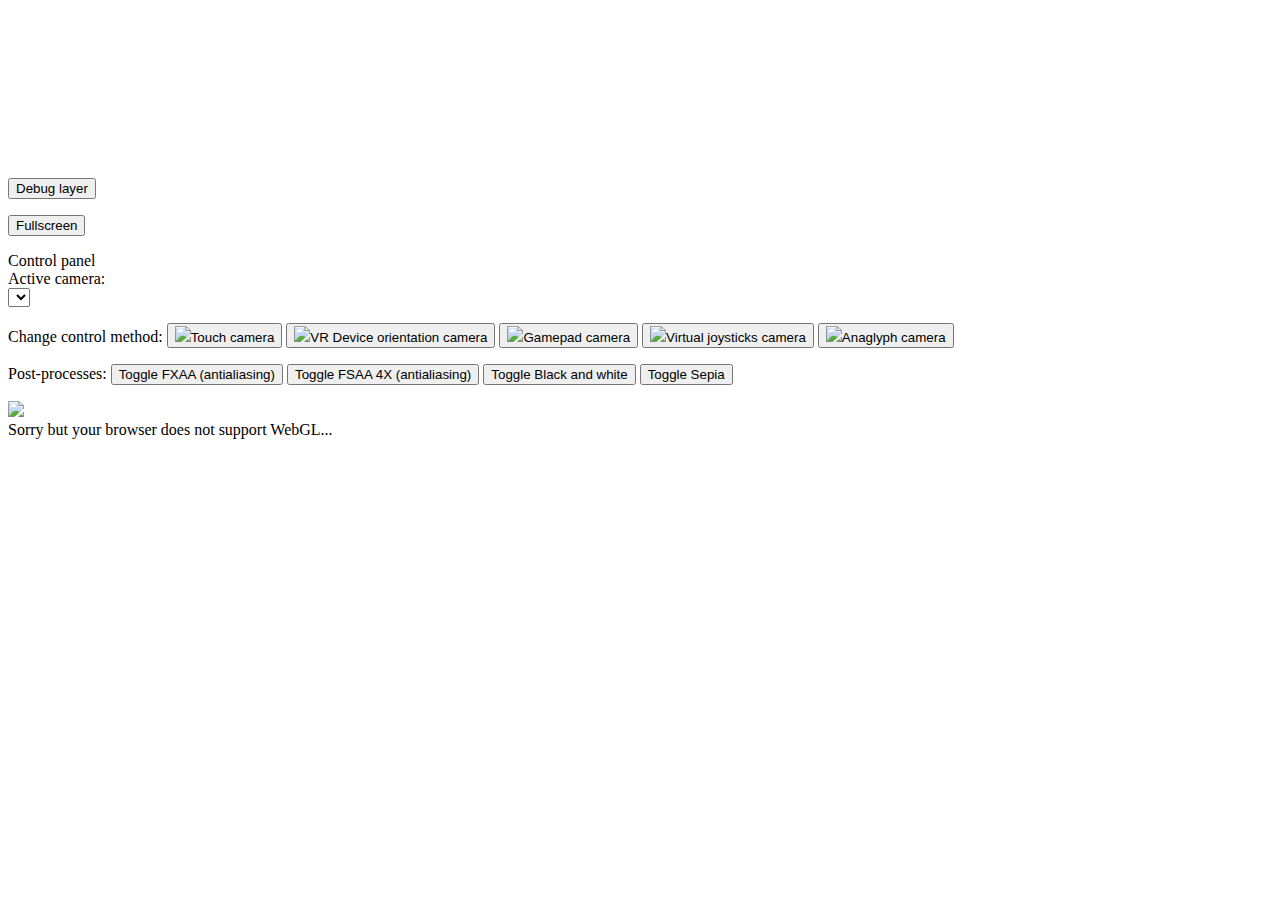
==== hillvalley-official.html @ 6b538622 "Create hillvalley-official.html" ====
<!DOCTYPE html>
<html>

<head>
    <meta name="viewport" content="width=device-width">
    <title>Babylon.js - Hill Valley demo</title>
    <script src="//cdn.webglstats.com/stat.js" defer="defer" async="async"></script>
    <script>
        (function (i, s, o, g, r, a, m) {
            i['GoogleAnalyticsObject'] = r; i[r] = i[r] || function () {
                (i[r].q = i[r].q || []).push(arguments)
            }, i[r].l = 1 * new Date(); a = s.createElement(o),
                m = s.getElementsByTagName(o)[0]; a.async = 1; a.src = g; m.parentNode.insertBefore(a, m)
        })(window, document, 'script', '//www.google-analytics.com/analytics.js', 'ga');

        ga('create', 'UA-41767310-1', 'babylonjs.com');
        ga('send', 'pageview');

    </script>
    <link href="../../css/index.css" rel="stylesheet" />
    <script src="https://code.jquery.com/pep/0.4.0/pep.min.js"></script>
    <script src="//preview.babylonjs.com/babylon.js"></script>
    <script src="//preview.babylonjs.com/loaders/babylon.glTFFileLoader.js"></script>
    <script>
      // make sure we are on babylonjs.com
      if (window.location.hostname === "www.babylonjs.com") {
        // add a trailing slash if the browser path doesn't contain a dot
        if (
          !window.location.pathname.endsWith("/") &&
          !window.location.pathname.includes(".")
        ) {
          window.location.pathname += "/";
        }
      }
    </script>
<script src="demo.js"></script>
</head>

<body>
    <canvas id="renderCanvas" touch-action="none"></canvas>
    <div id="fps"></div>
    <div id="stats"></div>
    <div id="status"></div>
    <div id="controlPanel">
        <div id="controlsZone">
            <p>
                <button id="enableDebug">Debug layer</button>
            </p>
            <p>
                <button id="fullscreen">Fullscreen</button>
            </p>
        </div>
        <div class="tag">Control panel</div>
        <div class="tag" id="clickableTag"></div>
    </div>
    <div id="cameraPanel">
        <div id="cameraControlsZone">
            Active camera:
            <br>
            <select id="camerasList"></select>
            <p>
                Change control method:
                <button class="buttonControlPanel" id="touchCamera">
                    <img src="../../../assets/CamTouchOff.png" class="buttonImg" />Touch camera
                </button>
                <button class="buttonControlPanel" id="deviceOrientationCamera">
                    <img src="../../../assets/CamDeviceOff.png" class="buttonImg" />VR Device orientation camera
                </button>
                <button class="buttonControlPanel" id="gamepadCamera">
                    <img src="../../../../assets/CamGamepadJoy.png" class="buttonImg" />Gamepad camera
                </button>
                <button class="buttonControlPanel" id="virtualJoysticksCamera">
                    <img src="../../../assets/CamVirtualJoy.png" class="buttonImg" />Virtual joysticks camera
                </button>
                <button class="buttonControlPanel" id="anaglyphCamera">
                    <img src="../../../assets/CamAnaGly.png" class="buttonImg" />Anaglyph camera
                </button>
            </p>
            <p>
                Post-processes:
                <button class="smallButtonControlPanel" id="toggleFxaa">Toggle FXAA (antialiasing)</button>
                <button class="smallButtonControlPanel" id="toggleFsaa4">Toggle FSAA 4X (antialiasing)</button>
                <button class="smallButtonControlPanel" id="toggleBandW">Toggle Black and white</button>
                <button class="smallButtonControlPanel" id="toggleSepia">Toggle Sepia</button>
            </p>
        </div>
        <div class="cameraTag">
            <img src="../../../assets/camera.png" />
        </div>
        <div class="cameraTag" id="cameraClickableTag"></div>
    </div>
    <div id="notSupported" class="hidden">Sorry but your browser does not support WebGL...</div>
    <script src="../../js/loader.js"></script>
</body>

</html>
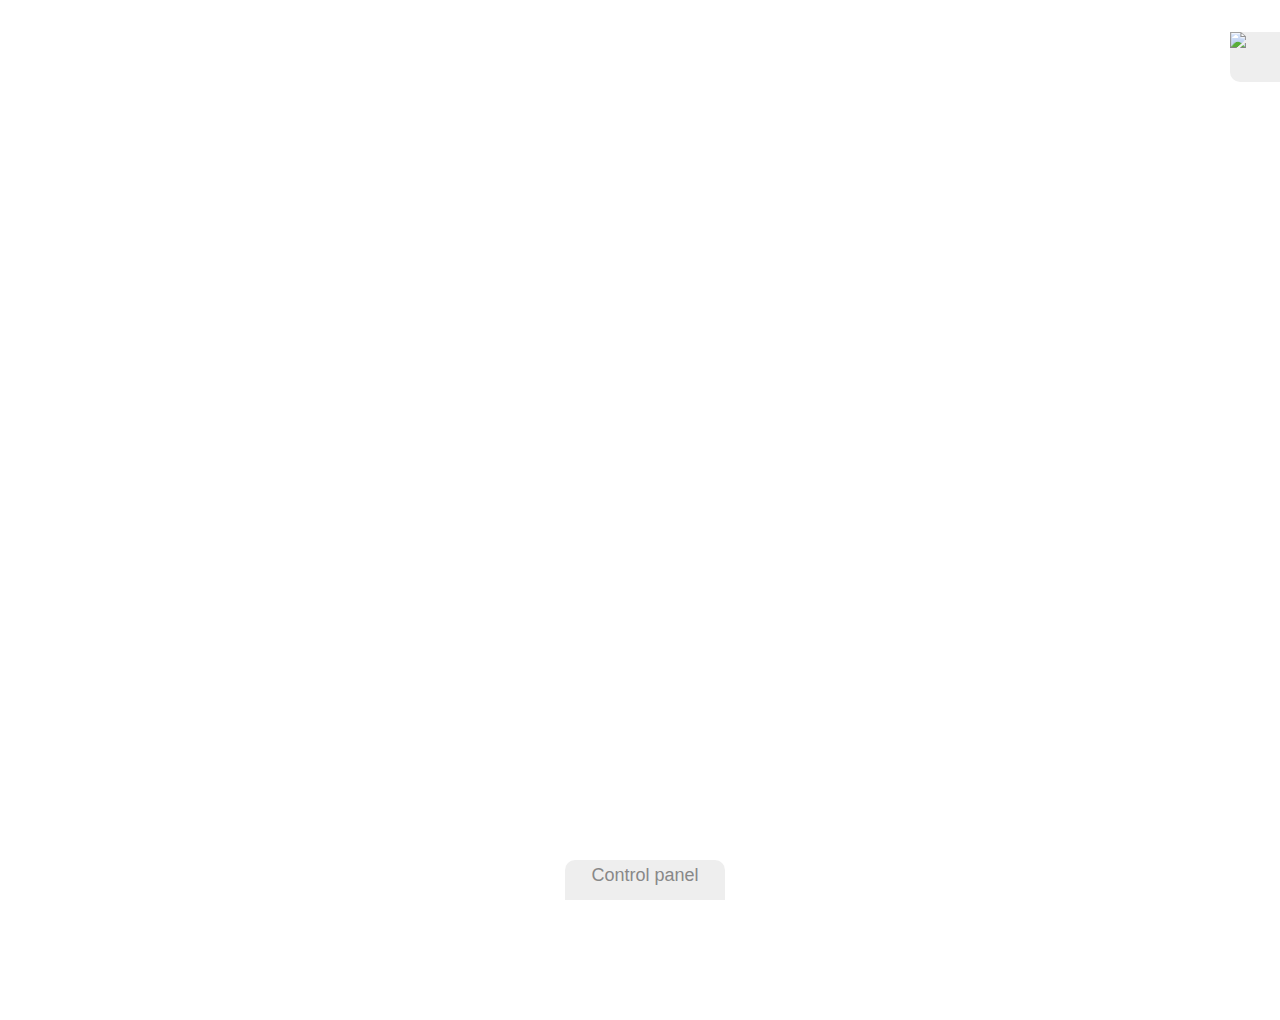
==== commit fbcdc1a6: "Update hillvalley-official.html" ====
--- a/hillvalley-official.html
+++ b/hillvalley-official.html
@@ -17,7 +17,7 @@
         ga('send', 'pageview');
 
     </script>
-    <link href="../../css/index.css" rel="stylesheet" />
+    <link href="../css/index.css" rel="stylesheet" />
     <script src="https://code.jquery.com/pep/0.4.0/pep.min.js"></script>
     <script src="//preview.babylonjs.com/babylon.js"></script>
     <script src="//preview.babylonjs.com/loaders/babylon.glTFFileLoader.js"></script>
--- a/css/index.css
+++ b/css/index.css
@@ -0,0 +1,240 @@
+html, body {
+    width: 100%;
+    height: 100%;
+    padding: 0;
+    margin: 0;
+    overflow: hidden;
+    position: fixed;
+    font-family: "Segoe WP", "Segoe UI", "Verdana", "Arial";
+    touch-action: none;
+    -ms-touch-action: none;
+}
+
+.warning {
+    color: red;
+}
+
+a {
+    color: black;
+    text-decoration: none;
+}
+
+    a:hover {
+        text-decoration: underline;
+    }
+
+    a:visited {
+        color: white;
+    }
+
+
+#optimizerFeedback {
+    font-size: 12px;
+    color: orange;
+}
+
+#enableDebug, #fullscreen {
+    width: 100px;
+    margin-left: 50px;
+}
+
+.buttonControlPanel {
+    height: 3em;
+    width: 17em;
+    margin: 5px 0px 5px 0px;
+    line-height: 2.2em;
+}
+
+.smallButtonControlPanel {
+    height: 2.2em;
+    width: 17em;
+    margin: 2px 0px 2px 0px;
+}
+
+    .smallButtonControlPanel.pushed {
+        border: 2px solid #00008b;
+    }
+
+.buttonImg {
+    height: 32px;
+    width: 32px;
+    float: left;
+}
+
+button {
+    border: 1px solid #888888;
+    background-color: #DEDEDE;
+    color: #888888;
+}
+
+    button:hover {
+        background-color: #EEEEEE;
+    }
+
+    button:active {
+        transform: scale(0.98);
+        -webkit-transform: scale(0.98);
+    }
+
+#notSupported {
+    color: red;
+    width: 100%;
+    height: 60px;
+    position: absolute;
+    top: 50%;
+    margin-top: -30px;
+    background-color: #EEEEEE;
+    border: 1px solid #888888;
+    text-align: center;
+    padding-top: 10px;
+    font-size: 30px;
+    z-index: 3;
+    cursor: default;
+}
+
+#renderCanvas {
+    width: 100%;
+    height: 100%;
+    outline: none;
+}
+
+#fps {
+    position: absolute;
+    right: 20px;
+    top: 5em;
+    font-size: 20px;
+    color: white;
+    text-shadow: 2px 2px 0 black;
+}
+
+#attribution {
+    position: absolute;
+    left: 20px;
+    top: 20px;
+    font-size: 15px;
+    color: white;
+}
+
+#attribution a {
+    font-size: 15px;
+    color: white;
+    text-decoration: underline;
+}
+
+#attribution a:hover {
+    font-size: 15px;
+    color: #DDDDDD;
+    text-decoration: underline;
+}
+
+#attribution a:visited {
+    font-size: 15px;
+    color: white;
+    text-decoration: underline;
+}
+
+#stats {
+    position: absolute;
+    right: 20px;
+    top: 11em;
+    font-size: 14px;
+    color: white;
+    text-align: right;
+    text-shadow: 2px 2px 0 black;
+}
+
+#status {
+    position: absolute;
+    left: 20px;
+    bottom: 20px;
+    font-size: 14px;
+    color: white;
+    text-shadow: 2px 2px 0 black;
+}
+
+#controlPanel {
+    position: absolute;
+    height: 100px;
+    bottom: 0px;
+    width: 220px;
+    left: 50%;
+    margin-left: -110px;
+    z-index: 10;
+    transition: transform 0.25s ease-in-out;
+    transform: translateY(100px);
+    -webkit-transition: -webkit-transform 0.25s ease-in-out;
+    -webkit-transform: translateY(100px);
+}
+
+.tag {
+    position: absolute;
+    background-color: #EEEEEE;
+    height: 40px;
+    width: 150px;
+    left: 50%;
+    padding: 5px;
+    color: #888888;
+    font-size: 18px;
+    margin-left: -75px;
+    text-align: center;
+    top: -40px;
+    border-top-left-radius: 10px 10px;
+    border-top-right-radius: 10px 10px;
+}
+
+#controlsZone {
+    width: 100%;
+    height: 100%;
+    background-color: #EEEEEE;
+    color: #888888;
+    border-top-left-radius: 10px 10px;
+    border-top-right-radius: 10px 10px;
+    padding: 10px;
+}
+
+#cameraPanel {
+    position: absolute;
+    right: 0px;
+    width: 17em;
+    top: 2em;
+    z-index: 10;
+    transition: transform 0.25s ease-in-out;
+    transform: translateX(17em);
+    -webkit-transition: -webkit-transform 0.25s ease-in-out;
+    -webkit-transform: translateX(17em);
+}
+
+.cameraTag {
+    position: absolute;
+    background-color: #EEEEEE;
+    height: 50px;
+    width: 50px;
+    top: 0px;
+    left: -50px;
+    border-top-left-radius: 10px 10px;
+    border-bottom-left-radius: 10px 10px;
+    z-index: 100;
+}
+
+#clickableTag {
+    cursor: hand;
+    background-color: transparent;
+}
+
+#cameraClickableTag {
+    cursor: hand;
+    background-color: transparent;
+}
+
+#cameraControlsZone {
+    width: 100%;
+    height: 100%;
+    background-color: #EEEEEE;
+    color: #888888;
+    padding: 20px;
+    border-bottom-left-radius: 10px 10px;
+}
+
+.hidden {
+    display: none;
+}
